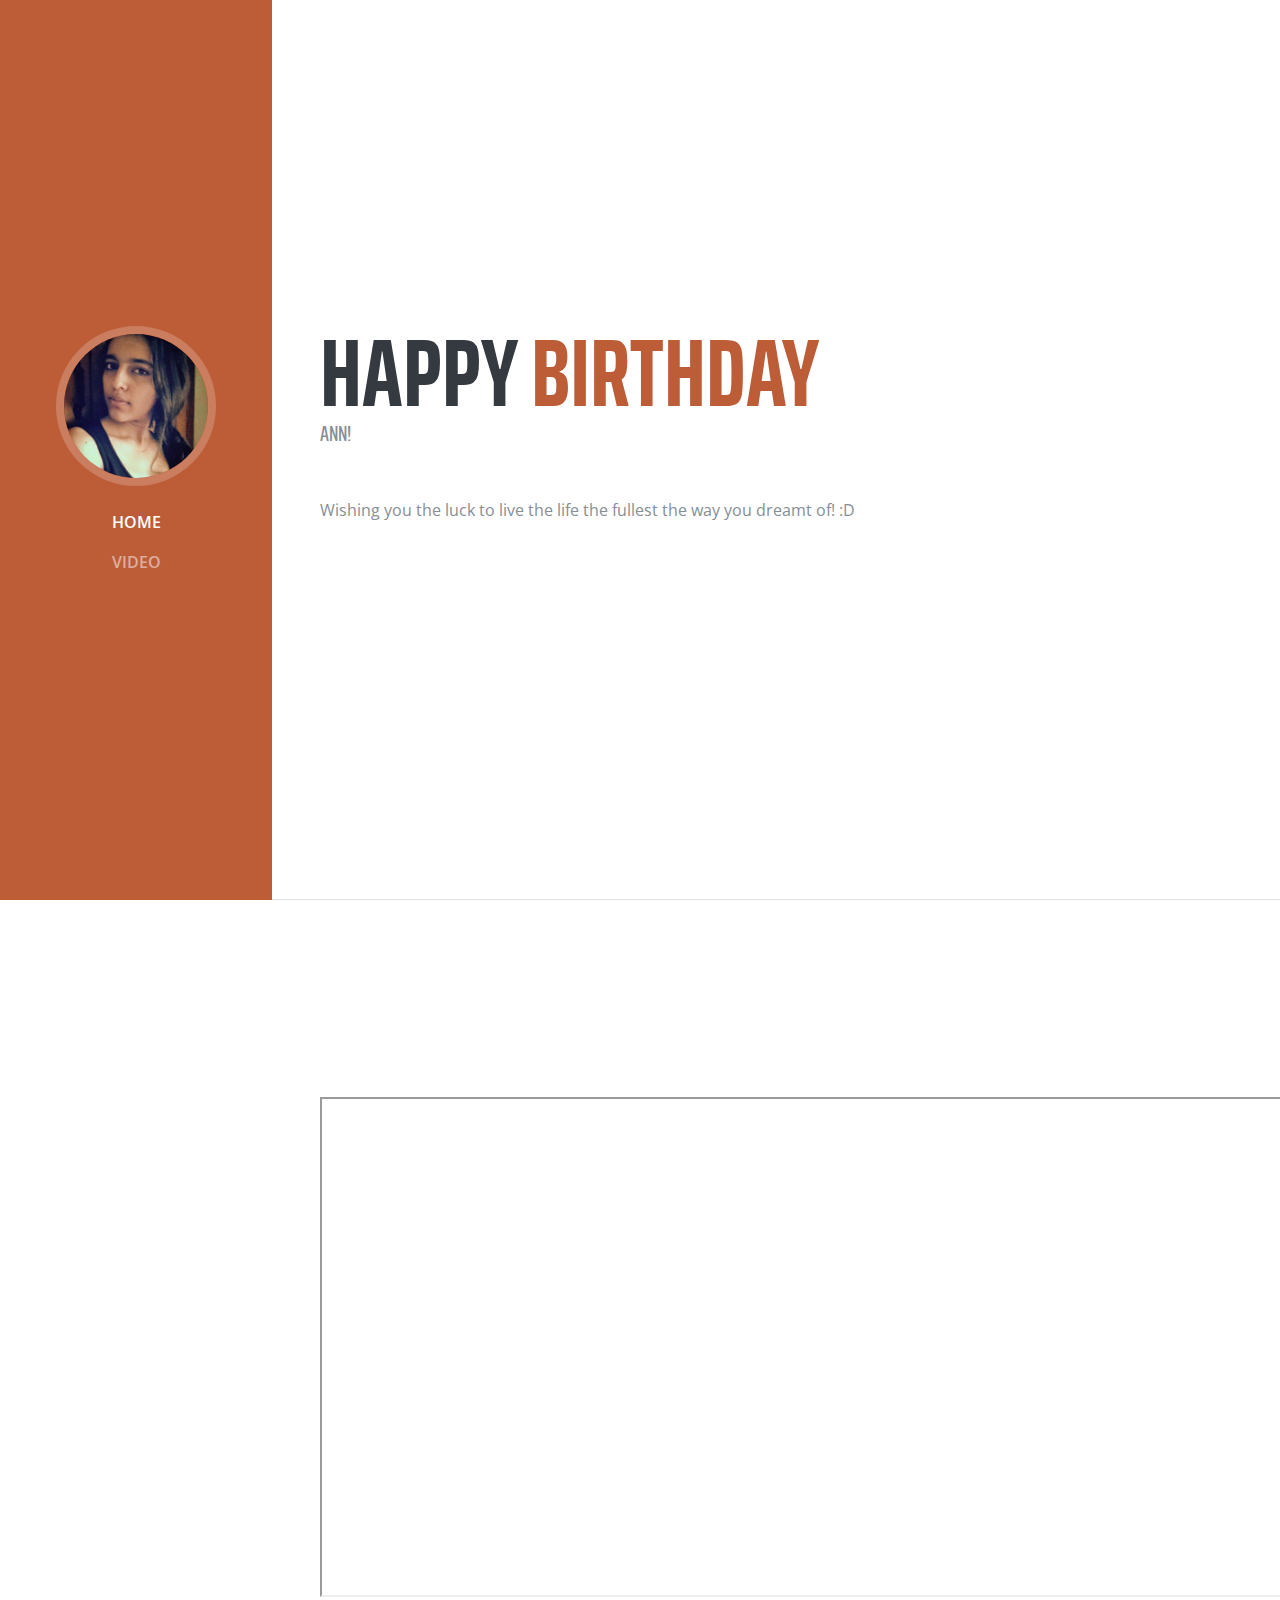
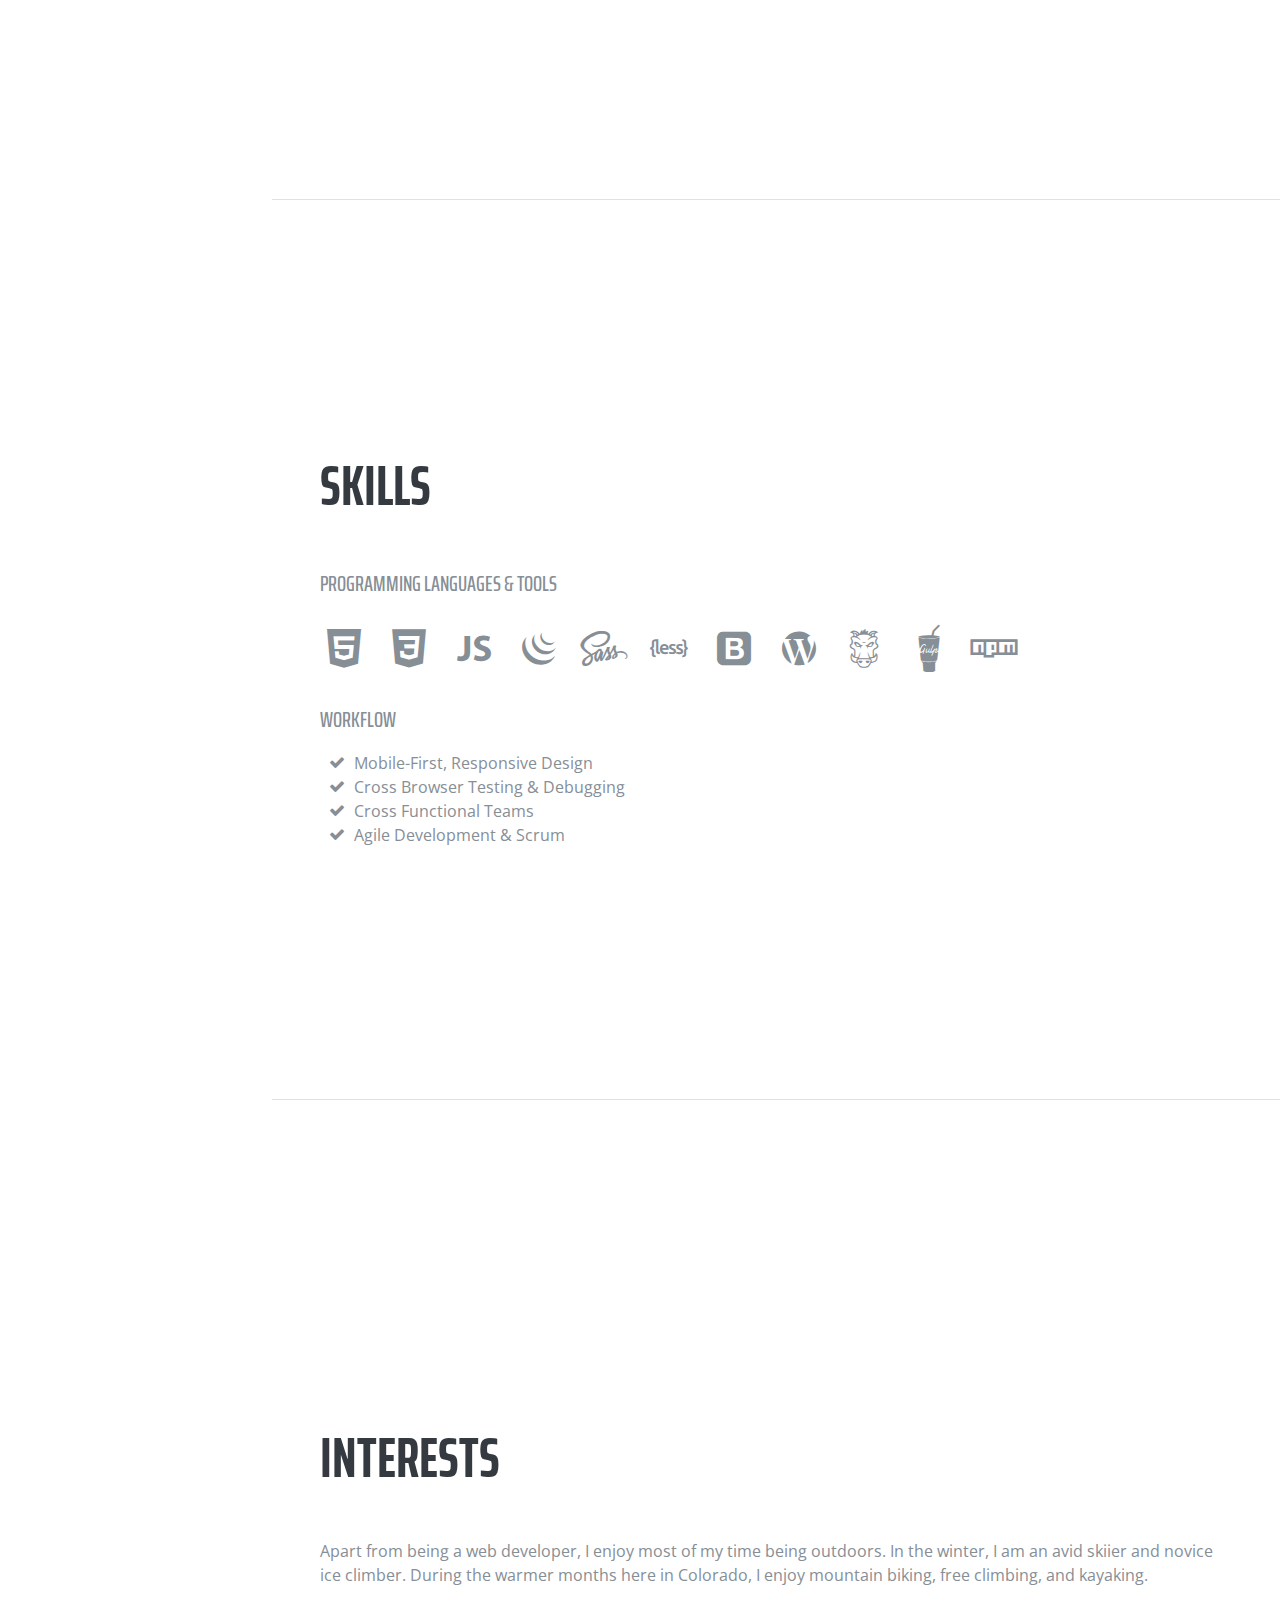
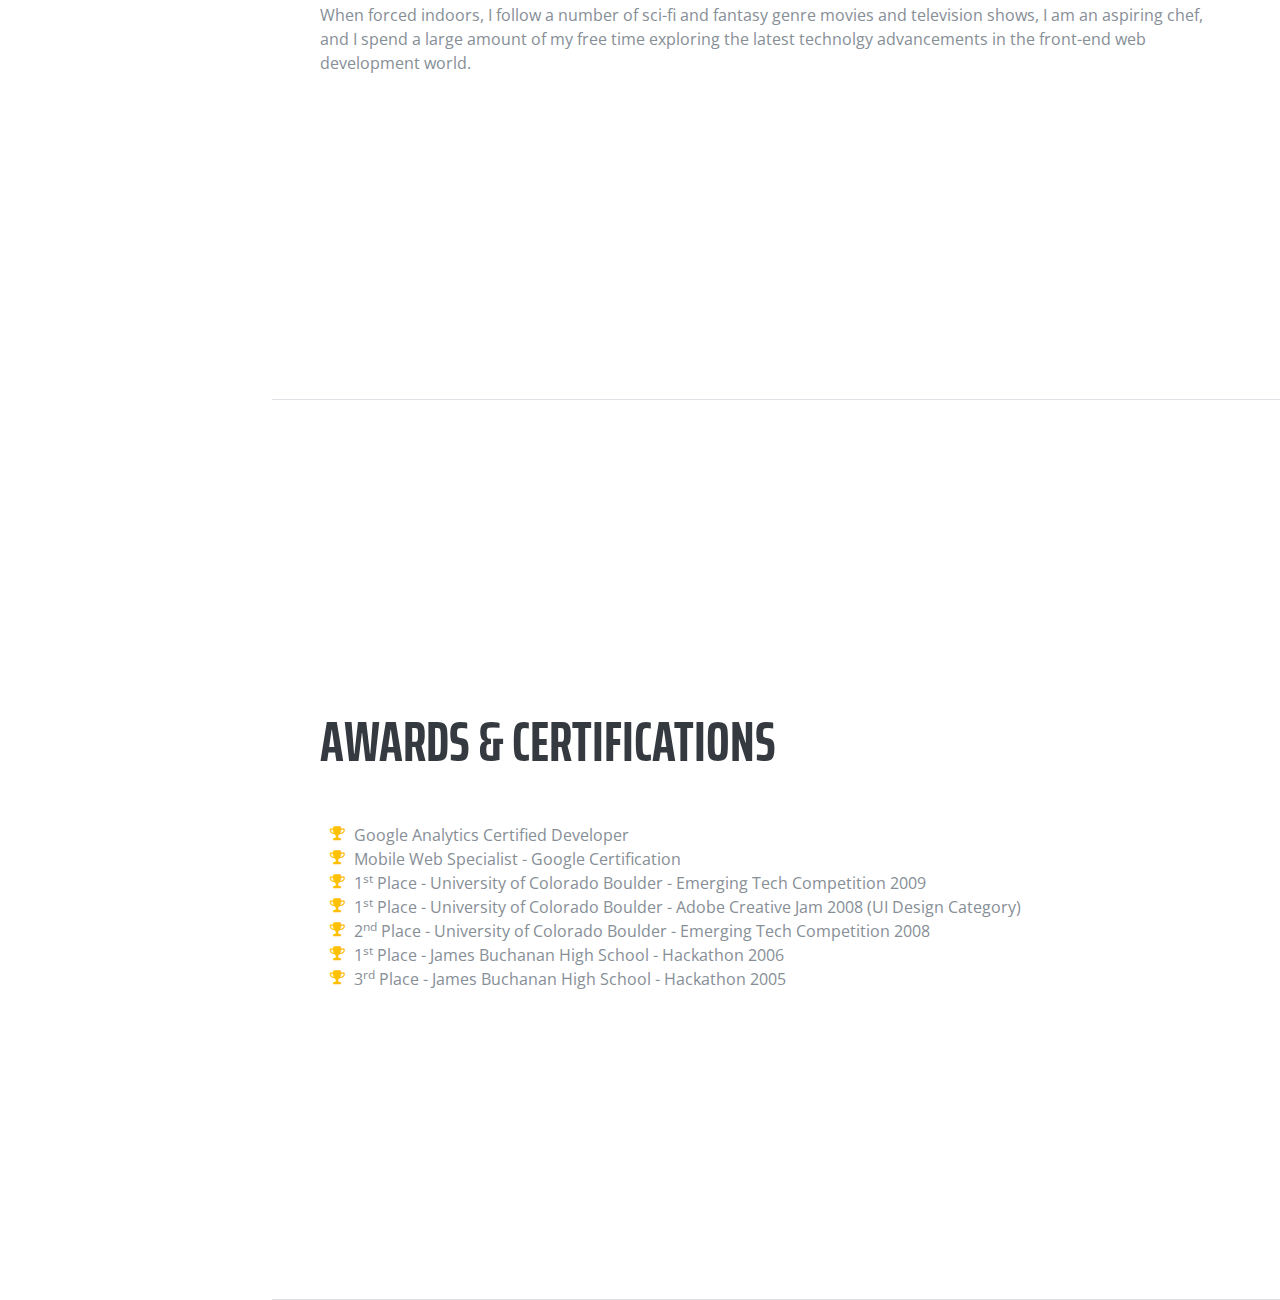
==== birthday/index.html @ e229613c "birthday" ====
<!DOCTYPE html>
<html lang="en">

  <head>

    <meta charset="utf-8">
    <meta name="viewport" content="width=device-width, initial-scale=1, shrink-to-fit=no">
    <meta name="description" content="">
    <meta name="author" content="">

    <title>Resume - Start Bootstrap Theme</title>

    <!-- Bootstrap core CSS -->
    <link href="vendor/bootstrap/css/bootstrap.min.css" rel="stylesheet">

    <!-- Custom fonts for this template -->
    <link href="https://fonts.googleapis.com/css?family=Saira+Extra+Condensed:100,200,300,400,500,600,700,800,900" rel="stylesheet">
    <link href="https://fonts.googleapis.com/css?family=Open+Sans:300,300i,400,400i,600,600i,700,700i,800,800i" rel="stylesheet">
    <link href="vendor/font-awesome/css/font-awesome.min.css" rel="stylesheet">
    <link href="vendor/devicons/css/devicons.min.css" rel="stylesheet">
    <link href="vendor/simple-line-icons/css/simple-line-icons.css" rel="stylesheet">

    <!-- Custom styles for this template -->
    <link href="css/resume.min.css" rel="stylesheet">

  </head>

  <body id="page-top">

    <nav class="navbar navbar-expand-lg navbar-dark bg-primary fixed-top" id="sideNav">
      <a class="navbar-brand js-scroll-trigger" href="#page-top">
        <span class="d-block d-lg-none">Start Bootstrap</span>
        <span class="d-none d-lg-block">
          <img class="img-fluid img-profile rounded-circle mx-auto mb-2" src="img/profile.jpg" alt="">
        </span>
      </a>
      <button class="navbar-toggler" type="button" data-toggle="collapse" data-target="#navbarSupportedContent" aria-controls="navbarSupportedContent" aria-expanded="false" aria-label="Toggle navigation">
        <span class="navbar-toggler-icon"></span>
      </button>
      <div class="collapse navbar-collapse" id="navbarSupportedContent">
        <ul class="navbar-nav">
          <li class="nav-item">
            <a class="nav-link js-scroll-trigger" href="#about">Home</a>
          </li>
          <li class="nav-item">
            <a class="nav-link js-scroll-trigger" href="#experience">Video</a>
          </li>
        </ul>
      </div>
    </nav>

    <div class="container-fluid p-0">

      <section class="resume-section p-3 p-lg-5 d-flex d-column" id="about">
        <div class="my-auto">
          <h1 class="mb-0">Happy
            <span class="text-primary">Birthday</span>
          </h1>
          <div class="subheading mb-5">ANN!
            
          </div>
          <p class="mb-5">Wishing you the luck to live the life the fullest the way you dreamt of! :D</p>
          <ul class="list-inline list-social-icons mb-0">
          </ul>
        </div>
      </section>

      <section class="resume-section p-3 p-lg-5 d-flex flex-column" id="experience">
        <div class="my-auto">
          <iframe width="1000px" height="500px" src="https://drive.google.com/file/d/1Mzs4tdqA9NeRk9cIIu2i28BJlt-XVOwv/preview"></iframe>

        </div>
      </section>

      <section class="resume-section p-3 p-lg-5 d-flex flex-column" id="skills">
        <div class="my-auto">
          <h2 class="mb-5">Skills</h2>

          <div class="subheading mb-3">Programming Languages &amp; Tools</div>
          <ul class="list-inline list-icons">
            <li class="list-inline-item">
              <i class="devicons devicons-html5"></i>
            </li>
            <li class="list-inline-item">
              <i class="devicons devicons-css3"></i>
            </li>
            <li class="list-inline-item">
              <i class="devicons devicons-javascript"></i>
            </li>
            <li class="list-inline-item">
              <i class="devicons devicons-jquery"></i>
            </li>
            <li class="list-inline-item">
              <i class="devicons devicons-sass"></i>
            </li>
            <li class="list-inline-item">
              <i class="devicons devicons-less"></i>
            </li>
            <li class="list-inline-item">
              <i class="devicons devicons-bootstrap"></i>
            </li>
            <li class="list-inline-item">
              <i class="devicons devicons-wordpress"></i>
            </li>
            <li class="list-inline-item">
              <i class="devicons devicons-grunt"></i>
            </li>
            <li class="list-inline-item">
              <i class="devicons devicons-gulp"></i>
            </li>
            <li class="list-inline-item">
              <i class="devicons devicons-npm"></i>
            </li>
          </ul>

          <div class="subheading mb-3">Workflow</div>
          <ul class="fa-ul mb-0">
            <li>
              <i class="fa-li fa fa-check"></i>
              Mobile-First, Responsive Design</li>
            <li>
              <i class="fa-li fa fa-check"></i>
              Cross Browser Testing &amp; Debugging</li>
            <li>
              <i class="fa-li fa fa-check"></i>
              Cross Functional Teams</li>
            <li>
              <i class="fa-li fa fa-check"></i>
              Agile Development &amp; Scrum</li>
          </ul>
        </div>
      </section>

      <section class="resume-section p-3 p-lg-5 d-flex flex-column" id="interests">
        <div class="my-auto">
          <h2 class="mb-5">Interests</h2>
          <p>Apart from being a web developer, I enjoy most of my time being outdoors. In the winter, I am an avid skiier and novice ice climber. During the warmer months here in Colorado, I enjoy mountain biking, free climbing, and kayaking.</p>
          <p class="mb-0">When forced indoors, I follow a number of sci-fi and fantasy genre movies and television shows, I am an aspiring chef, and I spend a large amount of my free time exploring the latest technolgy advancements in the front-end web development world.</p>
        </div>
      </section>

      <section class="resume-section p-3 p-lg-5 d-flex flex-column" id="awards">
        <div class="my-auto">
          <h2 class="mb-5">Awards &amp; Certifications</h2>
          <ul class="fa-ul mb-0">
            <li>
              <i class="fa-li fa fa-trophy text-warning"></i>
              Google Analytics Certified Developer</li>
            <li>
              <i class="fa-li fa fa-trophy text-warning"></i>
              Mobile Web Specialist - Google Certification</li>
            <li>
              <i class="fa-li fa fa-trophy text-warning"></i>
              1<sup>st</sup>
              Place - University of Colorado Boulder - Emerging Tech Competition 2009</li>
            <li>
              <i class="fa-li fa fa-trophy text-warning"></i>
              1<sup>st</sup>
              Place - University of Colorado Boulder - Adobe Creative Jam 2008 (UI Design Category)</li>
            <li>
              <i class="fa-li fa fa-trophy text-warning"></i>
              2<sup>nd</sup>
              Place - University of Colorado Boulder - Emerging Tech Competition 2008</li>
            <li>
            <li>
              <i class="fa-li fa fa-trophy text-warning"></i>
              1<sup>st</sup>
              Place - James Buchanan High School - Hackathon 2006</li>
            <li>
              <i class="fa-li fa fa-trophy text-warning"></i>
              3<sup>rd</sup>
              Place - James Buchanan High School - Hackathon 2005</li>
          </ul>
        </div>
      </section>

    </div>

    <!-- Bootstrap core JavaScript -->
    <script src="vendor/jquery/jquery.min.js"></script>
    <script src="vendor/bootstrap/js/bootstrap.bundle.min.js"></script>

    <!-- Plugin JavaScript -->
    <script src="vendor/jquery-easing/jquery.easing.min.js"></script>

    <!-- Custom scripts for this template -->
    <script src="js/resume.min.js"></script>

  </body>

</html>
---- birthday/vendor/devicons/css/devicons.min.css ----
/*!
 *  Devicons 1.8.0 made by Theodore Vorillas / http://vorillaz.com 
 */
@font-face{font-family:devicons;src:url(../fonts/devicons.eot?xqxft6);src:url(../fonts/devicons.eot?#iefixxqxft6) format("embedded-opentype"),url(../fonts/devicons.woff?xqxft6) format("woff"),url(../fonts/devicons.ttf?xqxft6) format("truetype"),url(../fonts/devicons.svg?xqxft6#devicons) format("svg");font-weight:400;font-style:normal}.devicons{font-family:devicons;speak:none;font-style:normal;font-weight:400;font-variant:normal;text-transform:none;line-height:1;-webkit-font-smoothing:antialiased;-moz-osx-font-smoothing:grayscale}.devicons-git:before{content:"\e602"}.devicons-git_compare:before{content:"\e628"}.devicons-git_branch:before{content:"\e625"}.devicons-git_commit:before{content:"\e629"}.devicons-git_pull_request:before{content:"\e626"}.devicons-git_merge:before{content:"\e627"}.devicons-bitbucket:before{content:"\e603"}.devicons-github_alt:before{content:"\e608"}.devicons-github_badge:before{content:"\e609"}.devicons-github:before{content:"\e60a"}.devicons-github_full:before{content:"\e617"}.devicons-java:before{content:"\e638"}.devicons-ruby:before{content:"\e639"}.devicons-scala:before{content:"\e637"}.devicons-python:before{content:"\e63c"}.devicons-go:before{content:"\e624"}.devicons-ruby_on_rails:before{content:"\e63b"}.devicons-django:before{content:"\e61d"}.devicons-markdown:before{content:"\e63e"}.devicons-php:before{content:"\e63d"}.devicons-mysql:before{content:"\e604"}.devicons-streamline:before{content:"\e605"}.devicons-database:before{content:"\e606"}.devicons-laravel:before{content:"\e63f"}.devicons-javascript:before{content:"\e64e"}.devicons-angular:before{content:"\e653"}.devicons-backbone:before{content:"\e652"}.devicons-coffeescript:before{content:"\e651"}.devicons-jquery:before{content:"\e650"}.devicons-modernizr:before{content:"\e620"}.devicons-jquery_ui:before{content:"\e654"}.devicons-ember:before{content:"\e61b"}.devicons-dojo:before{content:"\e61c"}.devicons-nodejs:before{content:"\e619"}.devicons-nodejs_small:before{content:"\e618"}.devicons-javascript_shield:before{content:"\e64f"}.devicons-bootstrap:before{content:"\e647"}.devicons-sass:before{content:"\e64b"}.devicons-css3_full:before{content:"\e64a"}.devicons-css3:before{content:"\e649"}.devicons-html5:before{content:"\e636"}.devicons-html5_multimedia:before{content:"\e632"}.devicons-html5_device_access:before{content:"\e633"}.devicons-html5_3d_effects:before{content:"\e635"}.devicons-html5_connectivity:before{content:"\e634"}.devicons-ghost_small:before{content:"\e614"}.devicons-ghost:before{content:"\e61f"}.devicons-magento:before{content:"\e640"}.devicons-joomla:before{content:"\e641"}.devicons-jekyll_small:before{content:"\e60d"}.devicons-drupal:before{content:"\e642"}.devicons-wordpress:before{content:"\e60b"}.devicons-grunt:before{content:"\e64c"}.devicons-bower:before{content:"\e64d"}.devicons-npm:before{content:"\e61e"}.devicons-yahoo_small:before{content:"\e62b"}.devicons-yahoo:before{content:"\e615"}.devicons-bing_small:before{content:"\e600"}.devicons-windows:before{content:"\e60f"}.devicons-linux:before{content:"\e612"}.devicons-ubuntu:before{content:"\e63a"}.devicons-android:before{content:"\e60e"}.devicons-apple:before{content:"\e611"}.devicons-appstore:before{content:"\e613"}.devicons-phonegap:before{content:"\e630"}.devicons-blackberry:before{content:"\e623"}.devicons-stackoverflow:before{content:"\e610"}.devicons-techcrunch:before{content:"\e62c"}.devicons-codrops:before{content:"\e62f"}.devicons-css_tricks:before{content:"\e601"}.devicons-smashing_magazine:before{content:"\e62d"}.devicons-netmagazine:before{content:"\e62e"}.devicons-codepen:before{content:"\e616"}.devicons-cssdeck:before{content:"\e62a"}.devicons-hackernews:before{content:"\e61a"}.devicons-dropbox:before{content:"\e607"}.devicons-google_drive:before{content:"\e631"}.devicons-visualstudio:before{content:"\e60c"}.devicons-unity_small:before{content:"\e621"}.devicons-raspberry_pi:before{content:"\e622"}.devicons-chrome:before{content:"\e643"}.devicons-ie:before{content:"\e644"}.devicons-firefox:before{content:"\e645"}.devicons-opera:before{content:"\e646"}.devicons-safari:before{content:"\e648"}.devicons-swift:before{content:"\e655"}.devicons-symfony:before{content:"\e656"}.devicons-symfony_badge:before{content:"\e657"}.devicons-less:before{content:"\e658"}.devicons-stylus:before{content:"\e659"}.devicons-trello:before{content:"\e65a"}.devicons-atlassian:before{content:"\e65b"}.devicons-jira:before{content:"\e65c"}.devicons-envato:before{content:"\e65d"}.devicons-snap_svg:before{content:"\e65e"}.devicons-raphael:before{content:"\e65f"}.devicons-google_analytics:before{content:"\e660"}.devicons-compass:before{content:"\e661"}.devicons-onedrive:before{content:"\e662"}.devicons-gulp:before{content:"\e663"}.devicons-atom:before{content:"\e664"}.devicons-cisco:before{content:"\e665"}.devicons-nancy:before{content:"\e666"}.devicons-clojure:before{content:"\e668"}.devicons-clojure_alt:before{content:"\e66a"}.devicons-perl:before{content:"\e669"}.devicons-celluloid:before{content:"\e66b"}.devicons-w3c:before{content:"\e66c"}.devicons-redis:before{content:"\e66d"}.devicons-postgresql:before{content:"\e66e"}.devicons-webplatform:before{content:"\e66f"}.devicons-jenkins:before{content:"\e667"}.devicons-requirejs:before{content:"\e670"}.devicons-opensource:before{content:"\e671"}.devicons-typo3:before{content:"\e672"}.devicons-uikit:before{content:"\e673"}.devicons-doctrine:before{content:"\e674"}.devicons-groovy:before{content:"\e675"}.devicons-nginx:before{content:"\e676"}.devicons-haskell:before{content:"\e677"}.devicons-zend:before{content:"\e678"}.devicons-gnu:before{content:"\e679"}.devicons-yeoman:before{content:"\e67a"}.devicons-heroku:before{content:"\e67b"}.devicons-debian:before{content:"\e67d"}.devicons-travis:before{content:"\e67e"}.devicons-dotnet:before{content:"\e67f"}.devicons-codeigniter:before{content:"\e680"}.devicons-javascript_badge:before{content:"\e681"}.devicons-yii:before{content:"\e682"}.devicons-msql_server:before{content:"\e67c"}.devicons-composer:before{content:"\e683"}.devicons-krakenjs_badge:before{content:"\e684"}.devicons-krakenjs:before{content:"\e685"}.devicons-mozilla:before{content:"\e686"}.devicons-firebase:before{content:"\e687"}.devicons-sizzlejs:before{content:"\e688"}.devicons-creativecommons:before{content:"\e689"}.devicons-creativecommons_badge:before{content:"\e68a"}.devicons-mitlicence:before{content:"\e68b"}.devicons-senchatouch:before{content:"\e68c"}.devicons-bugsense:before{content:"\e68d"}.devicons-extjs:before{content:"\e68e"}.devicons-mootools_badge:before{content:"\e68f"}.devicons-mootools:before{content:"\e690"}.devicons-ruby_rough:before{content:"\e691"}.devicons-komodo:before{content:"\e692"}.devicons-coda:before{content:"\e693"}.devicons-bintray:before{content:"\e694"}.devicons-terminal:before{content:"\e695"}.devicons-code:before{content:"\e696"}.devicons-responsive:before{content:"\e697"}.devicons-dart:before{content:"\e698"}.devicons-aptana:before{content:"\e699"}.devicons-mailchimp:before{content:"\e69a"}.devicons-netbeans:before{content:"\e69b"}.devicons-dreamweaver:before{content:"\e69c"}.devicons-brackets:before{content:"\e69d"}.devicons-eclipse:before{content:"\e69e"}.devicons-cloud9:before{content:"\e69f"}.devicons-scrum:before{content:"\e6a0"}.devicons-prolog:before{content:"\e6a1"}.devicons-terminal_badge:before{content:"\e6a2"}.devicons-code_badge:before{content:"\e6a3"}.devicons-mongodb:before{content:"\e6a4"}.devicons-meteor:before{content:"\e6a5"}.devicons-meteorfull:before{content:"\e6a6"}.devicons-fsharp:before{content:"\e6a7"}.devicons-rust:before{content:"\e6a8"}.devicons-ionic:before{content:"\e6a9"}.devicons-sublime:before{content:"\e6aa"}.devicons-appcelerator:before{content:"\e6ab"}.devicons-asterisk:before{content:"\e6ac"}.devicons-aws:before{content:"\e6ad"}.devicons-digital-ocean:before{content:"\e6ae"}.devicons-dlang:before{content:"\e6af"}.devicons-docker:before{content:"\e6b0"}.devicons-erlang:before{content:"\e6b1"}.devicons-google-cloud-platform:before{content:"\e6b2"}.devicons-grails:before{content:"\e6b3"}.devicons-illustrator:before{content:"\e6b4"}.devicons-intellij:before{content:"\e6b5"}.devicons-materializecss:before{content:"\e6b6"}.devicons-openshift:before{content:"\e6b7"}.devicons-photoshop:before{content:"\e6b8"}.devicons-rackspace:before{content:"\e6b9"}.devicons-react:before{content:"\e6ba"}.devicons-redhat:before{content:"\e6bb"}.devicons-scriptcs:before{content:"\e6bc"}.devicons-sqllite:before{content:"\e6c4"}.devicons-vim:before{content:"\e6c5"}
---- birthday/vendor/simple-line-icons/css/simple-line-icons.css ----
@font-face {
  font-family: 'simple-line-icons';
  src: url('../fonts/Simple-Line-Icons.eot?v=2.4.0');
  src: url('../fonts/Simple-Line-Icons.eot?v=2.4.0#iefix') format('embedded-opentype'), url('../fonts/Simple-Line-Icons.woff2?v=2.4.0') format('woff2'), url('../fonts/Simple-Line-Icons.ttf?v=2.4.0') format('truetype'), url('../fonts/Simple-Line-Icons.woff?v=2.4.0') format('woff'), url('../fonts/Simple-Line-Icons.svg?v=2.4.0#simple-line-icons') format('svg');
  font-weight: normal;
  font-style: normal;
}
/*
 Use the following CSS code if you want to have a class per icon.
 Instead of a list of all class selectors, you can use the generic [class*="icon-"] selector, but it's slower:
*/
.icon-user,
.icon-people,
.icon-user-female,
.icon-user-follow,
.icon-user-following,
.icon-user-unfollow,
.icon-login,
.icon-logout,
.icon-emotsmile,
.icon-phone,
.icon-call-end,
.icon-call-in,
.icon-call-out,
.icon-map,
.icon-location-pin,
.icon-direction,
.icon-directions,
.icon-compass,
.icon-layers,
.icon-menu,
.icon-list,
.icon-options-vertical,
.icon-options,
.icon-arrow-down,
.icon-arrow-left,
.icon-arrow-right,
.icon-arrow-up,
.icon-arrow-up-circle,
.icon-arrow-left-circle,
.icon-arrow-right-circle,
.icon-arrow-down-circle,
.icon-check,
.icon-clock,
.icon-plus,
.icon-minus,
.icon-close,
.icon-event,
.icon-exclamation,
.icon-organization,
.icon-trophy,
.icon-screen-smartphone,
.icon-screen-desktop,
.icon-plane,
.icon-notebook,
.icon-mustache,
.icon-mouse,
.icon-magnet,
.icon-energy,
.icon-disc,
.icon-cursor,
.icon-cursor-move,
.icon-crop,
.icon-chemistry,
.icon-speedometer,
.icon-shield,
.icon-screen-tablet,
.icon-magic-wand,
.icon-hourglass,
.icon-graduation,
.icon-ghost,
.icon-game-controller,
.icon-fire,
.icon-eyeglass,
.icon-envelope-open,
.icon-envelope-letter,
.icon-bell,
.icon-badge,
.icon-anchor,
.icon-wallet,
.icon-vector,
.icon-speech,
.icon-puzzle,
.icon-printer,
.icon-present,
.icon-playlist,
.icon-pin,
.icon-picture,
.icon-handbag,
.icon-globe-alt,
.icon-globe,
.icon-folder-alt,
.icon-folder,
.icon-film,
.icon-feed,
.icon-drop,
.icon-drawer,
.icon-docs,
.icon-doc,
.icon-diamond,
.icon-cup,
.icon-calculator,
.icon-bubbles,
.icon-briefcase,
.icon-book-open,
.icon-basket-loaded,
.icon-basket,
.icon-bag,
.icon-action-undo,
.icon-action-redo,
.icon-wrench,
.icon-umbrella,
.icon-trash,
.icon-tag,
.icon-support,
.icon-frame,
.icon-size-fullscreen,
.icon-size-actual,
.icon-shuffle,
.icon-share-alt,
.icon-share,
.icon-rocket,
.icon-question,
.icon-pie-chart,
.icon-pencil,
.icon-note,
.icon-loop,
.icon-home,
.icon-grid,
.icon-graph,
.icon-microphone,
.icon-music-tone-alt,
.icon-music-tone,
.icon-earphones-alt,
.icon-earphones,
.icon-equalizer,
.icon-like,
.icon-dislike,
.icon-control-start,
.icon-control-rewind,
.icon-control-play,
.icon-control-pause,
.icon-control-forward,
.icon-control-end,
.icon-volume-1,
.icon-volume-2,
.icon-volume-off,
.icon-calendar,
.icon-bulb,
.icon-chart,
.icon-ban,
.icon-bubble,
.icon-camrecorder,
.icon-camera,
.icon-cloud-download,
.icon-cloud-upload,
.icon-envelope,
.icon-eye,
.icon-flag,
.icon-heart,
.icon-info,
.icon-key,
.icon-link,
.icon-lock,
.icon-lock-open,
.icon-magnifier,
.icon-magnifier-add,
.icon-magnifier-remove,
.icon-paper-clip,
.icon-paper-plane,
.icon-power,
.icon-refresh,
.icon-reload,
.icon-settings,
.icon-star,
.icon-symbol-female,
.icon-symbol-male,
.icon-target,
.icon-credit-card,
.icon-paypal,
.icon-social-tumblr,
.icon-social-twitter,
.icon-social-facebook,
.icon-social-instagram,
.icon-social-linkedin,
.icon-social-pinterest,
.icon-social-github,
.icon-social-google,
.icon-social-reddit,
.icon-social-skype,
.icon-social-dribbble,
.icon-social-behance,
.icon-social-foursqare,
.icon-social-soundcloud,
.icon-social-spotify,
.icon-social-stumbleupon,
.icon-social-youtube,
.icon-social-dropbox,
.icon-social-vkontakte,
.icon-social-steam {
  font-family: 'simple-line-icons';
  speak: none;
  font-style: normal;
  font-weight: normal;
  font-variant: normal;
  text-transform: none;
  line-height: 1;
  /* Better Font Rendering =========== */
  -webkit-font-smoothing: antialiased;
  -moz-osx-font-smoothing: grayscale;
}
.icon-user:before {
  content: "\e005";
}
.icon-people:before {
  content: "\e001";
}
.icon-user-female:before {
  content: "\e000";
}
.icon-user-follow:before {
  content: "\e002";
}
.icon-user-following:before {
  content: "\e003";
}
.icon-user-unfollow:before {
  content: "\e004";
}
.icon-login:before {
  content: "\e066";
}
.icon-logout:before {
  content: "\e065";
}
.icon-emotsmile:before {
  content: "\e021";
}
.icon-phone:before {
  content: "\e600";
}
.icon-call-end:before {
  content: "\e048";
}
.icon-call-in:before {
  content: "\e047";
}
.icon-call-out:before {
  content: "\e046";
}
.icon-map:before {
  content: "\e033";
}
.icon-location-pin:before {
  content: "\e096";
}
.icon-direction:before {
  content: "\e042";
}
.icon-directions:before {
  content: "\e041";
}
.icon-compass:before {
  content: "\e045";
}
.icon-layers:before {
  content: "\e034";
}
.icon-menu:before {
  content: "\e601";
}
.icon-list:before {
  content: "\e067";
}
.icon-options-vertical:before {
  content: "\e602";
}
.icon-options:before {
  content: "\e603";
}
.icon-arrow-down:before {
  content: "\e604";
}
.icon-arrow-left:before {
  content: "\e605";
}
.icon-arrow-right:before {
  content: "\e606";
}
.icon-arrow-up:before {
  content: "\e607";
}
.icon-arrow-up-circle:before {
  content: "\e078";
}
.icon-arrow-left-circle:before {
  content: "\e07a";
}
.icon-arrow-right-circle:before {
  content: "\e079";
}
.icon-arrow-down-circle:before {
  content: "\e07b";
}
.icon-check:before {
  content: "\e080";
}
.icon-clock:before {
  content: "\e081";
}
.icon-plus:before {
  content: "\e095";
}
.icon-minus:before {
  content: "\e615";
}
.icon-close:before {
  content: "\e082";
}
.icon-event:before {
  content: "\e619";
}
.icon-exclamation:before {
  content: "\e617";
}
.icon-organization:before {
  content: "\e616";
}
.icon-trophy:before {
  content: "\e006";
}
.icon-screen-smartphone:before {
  content: "\e010";
}
.icon-screen-desktop:before {
  content: "\e011";
}
.icon-plane:before {
  content: "\e012";
}
.icon-notebook:before {
  content: "\e013";
}
.icon-mustache:before {
  content: "\e014";
}
.icon-mouse:before {
  content: "\e015";
}
.icon-magnet:before {
  content: "\e016";
}
.icon-energy:before {
  content: "\e020";
}
.icon-disc:before {
  content: "\e022";
}
.icon-cursor:before {
  content: "\e06e";
}
.icon-cursor-move:before {
  content: "\e023";
}
.icon-crop:before {
  content: "\e024";
}
.icon-chemistry:before {
  content: "\e026";
}
.icon-speedometer:before {
  content: "\e007";
}
.icon-shield:before {
  content: "\e00e";
}
.icon-screen-tablet:before {
  content: "\e00f";
}
.icon-magic-wand:before {
  content: "\e017";
}
.icon-hourglass:before {
  content: "\e018";
}
.icon-graduation:before {
  content: "\e019";
}
.icon-ghost:before {
  content: "\e01a";
}
.icon-game-controller:before {
  content: "\e01b";
}
.icon-fire:before {
  content: "\e01c";
}
.icon-eyeglass:before {
  content: "\e01d";
}
.icon-envelope-open:before {
  content: "\e01e";
}
.icon-envelope-letter:before {
  content: "\e01f";
}
.icon-bell:before {
  content: "\e027";
}
.icon-badge:before {
  content: "\e028";
}
.icon-anchor:before {
  content: "\e029";
}
.icon-wallet:before {
  content: "\e02a";
}
.icon-vector:before {
  content: "\e02b";
}
.icon-speech:before {
  content: "\e02c";
}
.icon-puzzle:before {
  content: "\e02d";
}
.icon-printer:before {
  content: "\e02e";
}
.icon-present:before {
  content: "\e02f";
}
.icon-playlist:before {
  content: "\e030";
}
.icon-pin:before {
  content: "\e031";
}
.icon-picture:before {
  content: "\e032";
}
.icon-handbag:before {
  content: "\e035";
}
.icon-globe-alt:before {
  content: "\e036";
}
.icon-globe:before {
  content: "\e037";
}
.icon-folder-alt:before {
  content: "\e039";
}
.icon-folder:before {
  content: "\e089";
}
.icon-film:before {
  content: "\e03a";
}
.icon-feed:before {
  content: "\e03b";
}
.icon-drop:before {
  content: "\e03e";
}
.icon-drawer:before {
  content: "\e03f";
}
.icon-docs:before {
  content: "\e040";
}
.icon-doc:before {
  content: "\e085";
}
.icon-diamond:before {
  content: "\e043";
}
.icon-cup:before {
  content: "\e044";
}
.icon-calculator:before {
  content: "\e049";
}
.icon-bubbles:before {
  content: "\e04a";
}
.icon-briefcase:before {
  content: "\e04b";
}
.icon-book-open:before {
  content: "\e04c";
}
.icon-basket-loaded:before {
  content: "\e04d";
}
.icon-basket:before {
  content: "\e04e";
}
.icon-bag:before {
  content: "\e04f";
}
.icon-action-undo:before {
  content: "\e050";
}
.icon-action-redo:before {
  content: "\e051";
}
.icon-wrench:before {
  content: "\e052";
}
.icon-umbrella:before {
  content: "\e053";
}
.icon-trash:before {
  content: "\e054";
}
.icon-tag:before {
  content: "\e055";
}
.icon-support:before {
  content: "\e056";
}
.icon-frame:before {
  content: "\e038";
}
.icon-size-fullscreen:before {
  content: "\e057";
}
.icon-size-actual:before {
  content: "\e058";
}
.icon-shuffle:before {
  content: "\e059";
}
.icon-share-alt:before {
  content: "\e05a";
}
.icon-share:before {
  content: "\e05b";
}
.icon-rocket:before {
  content: "\e05c";
}
.icon-question:before {
  content: "\e05d";
}
.icon-pie-chart:before {
  content: "\e05e";
}
.icon-pencil:before {
  content: "\e05f";
}
.icon-note:before {
  content: "\e060";
}
.icon-loop:before {
  content: "\e064";
}
.icon-home:before {
  content: "\e069";
}
.icon-grid:before {
  content: "\e06a";
}
.icon-graph:before {
  content: "\e06b";
}
.icon-microphone:before {
  content: "\e063";
}
.icon-music-tone-alt:before {
  content: "\e061";
}
.icon-music-tone:before {
  content: "\e062";
}
.icon-earphones-alt:before {
  content: "\e03c";
}
.icon-earphones:before {
  content: "\e03d";
}
.icon-equalizer:before {
  content: "\e06c";
}
.icon-like:before {
  content: "\e068";
}
.icon-dislike:before {
  content: "\e06d";
}
.icon-control-start:before {
  content: "\e06f";
}
.icon-control-rewind:before {
  content: "\e070";
}
.icon-control-play:before {
  content: "\e071";
}
.icon-control-pause:before {
  content: "\e072";
}
.icon-control-forward:before {
  content: "\e073";
}
.icon-control-end:before {
  content: "\e074";
}
.icon-volume-1:before {
  content: "\e09f";
}
.icon-volume-2:before {
  content: "\e0a0";
}
.icon-volume-off:before {
  content: "\e0a1";
}
.icon-calendar:before {
  content: "\e075";
}
.icon-bulb:before {
  content: "\e076";
}
.icon-chart:before {
  content: "\e077";
}
.icon-ban:before {
  content: "\e07c";
}
.icon-bubble:before {
  content: "\e07d";
}
.icon-camrecorder:before {
  content: "\e07e";
}
.icon-camera:before {
  content: "\e07f";
}
.icon-cloud-download:before {
  content: "\e083";
}
.icon-cloud-upload:before {
  content: "\e084";
}
.icon-envelope:before {
  content: "\e086";
}
.icon-eye:before {
  content: "\e087";
}
.icon-flag:before {
  content: "\e088";
}
.icon-heart:before {
  content: "\e08a";
}
.icon-info:before {
  content: "\e08b";
}
.icon-key:before {
  content: "\e08c";
}
.icon-link:before {
  content: "\e08d";
}
.icon-lock:before {
  content: "\e08e";
}
.icon-lock-open:before {
  content: "\e08f";
}
.icon-magnifier:before {
  content: "\e090";
}
.icon-magnifier-add:before {
  content: "\e091";
}
.icon-magnifier-remove:before {
  content: "\e092";
}
.icon-paper-clip:before {
  content: "\e093";
}
.icon-paper-plane:before {
  content: "\e094";
}
.icon-power:before {
  content: "\e097";
}
.icon-refresh:before {
  content: "\e098";
}
.icon-reload:before {
  content: "\e099";
}
.icon-settings:before {
  content: "\e09a";
}
.icon-star:before {
  content: "\e09b";
}
.icon-symbol-female:before {
  content: "\e09c";
}
.icon-symbol-male:before {
  content: "\e09d";
}
.icon-target:before {
  content: "\e09e";
}
.icon-credit-card:before {
  content: "\e025";
}
.icon-paypal:before {
  content: "\e608";
}
.icon-social-tumblr:before {
  content: "\e00a";
}
.icon-social-twitter:before {
  content: "\e009";
}
.icon-social-facebook:before {
  content: "\e00b";
}
.icon-social-instagram:before {
  content: "\e609";
}
.icon-social-linkedin:before {
  content: "\e60a";
}
.icon-social-pinterest:before {
  content: "\e60b";
}
.icon-social-github:before {
  content: "\e60c";
}
.icon-social-google:before {
  content: "\e60d";
}
.icon-social-reddit:before {
  content: "\e60e";
}
.icon-social-skype:before {
  content: "\e60f";
}
.icon-social-dribbble:before {
  content: "\e00d";
}
.icon-social-behance:before {
  content: "\e610";
}
.icon-social-foursqare:before {
  content: "\e611";
}
.icon-social-soundcloud:before {
  content: "\e612";
}
.icon-social-spotify:before {
  content: "\e613";
}
.icon-social-stumbleupon:before {
  content: "\e614";
}
.icon-social-youtube:before {
  content: "\e008";
}
.icon-social-dropbox:before {
  content: "\e00c";
}
.icon-social-vkontakte:before {
  content: "\e618";
}
.icon-social-steam:before {
  content: "\e620";
}
---- birthday/css/resume.min.css ----
/*!
 * Start Bootstrap - Resume v4.0.0-beta.2 (https://startbootstrap.com/template-overviews/resume)
 * Copyright 2013-2017 Start Bootstrap
 * Licensed under MIT (https://github.com/BlackrockDigital/startbootstrap-resume/blob/master/LICENSE)
 */body{font-family:'Open Sans',serif;padding-top:54px;color:#868e96}@media (min-width:992px){body{padding-top:0;padding-left:17rem}}h1,h2,h3,h4,h5,h6{font-family:'Saira Extra Condensed',serif;font-weight:700;text-transform:uppercase;color:#343a40}h1{font-size:6rem;line-height:5.5rem}h2{font-size:3.5rem}.subheading{text-transform:uppercase;font-weight:500;font-family:'Saira Extra Condensed',serif;font-size:1.35rem}.list-social-icons a{color:#495057}.list-social-icons a:hover{color:#bd5d38}.list-social-icons a .fa-lg{font-size:1.75rem}.list-icons{font-size:3rem}.list-icons .list-inline-item i:hover{color:#bd5d38}#sideNav .navbar-nav .nav-item .nav-link{font-weight:600;text-transform:uppercase}@media (min-width:992px){#sideNav{text-align:center;position:fixed;top:0;left:0;display:flex;flex-direction:column;width:17rem;height:100vh}#sideNav .navbar-brand{display:flex;margin:auto auto 0;padding:.5rem}#sideNav .navbar-brand .img-profile{max-width:10rem;max-height:10rem;border:.5rem solid rgba(255,255,255,.2)}#sideNav .navbar-collapse{display:flex;align-items:flex-start;flex-grow:0;width:100%;margin-bottom:auto}#sideNav .navbar-collapse .navbar-nav{flex-direction:column;width:100%}#sideNav .navbar-collapse .navbar-nav .nav-item{display:block}#sideNav .navbar-collapse .navbar-nav .nav-item .nav-link{display:block}}section.resume-section{border-bottom:1px solid #dee2e6;padding-top:5rem!important;padding-bottom:5rem!important}section.resume-section .resume-item .resume-date{min-width:none}@media (min-width:768px){section.resume-section{min-height:100vh}section.resume-section .resume-item .resume-date{min-width:18rem}}@media (min-width:992px){section.resume-section{padding-top:3rem!important;padding-bottom:3rem!important}}.bg-primary{background-color:#bd5d38!important}.text-primary{color:#bd5d38!important}a{color:#bd5d38}a:active,a:focus,a:hover{color:#824027}
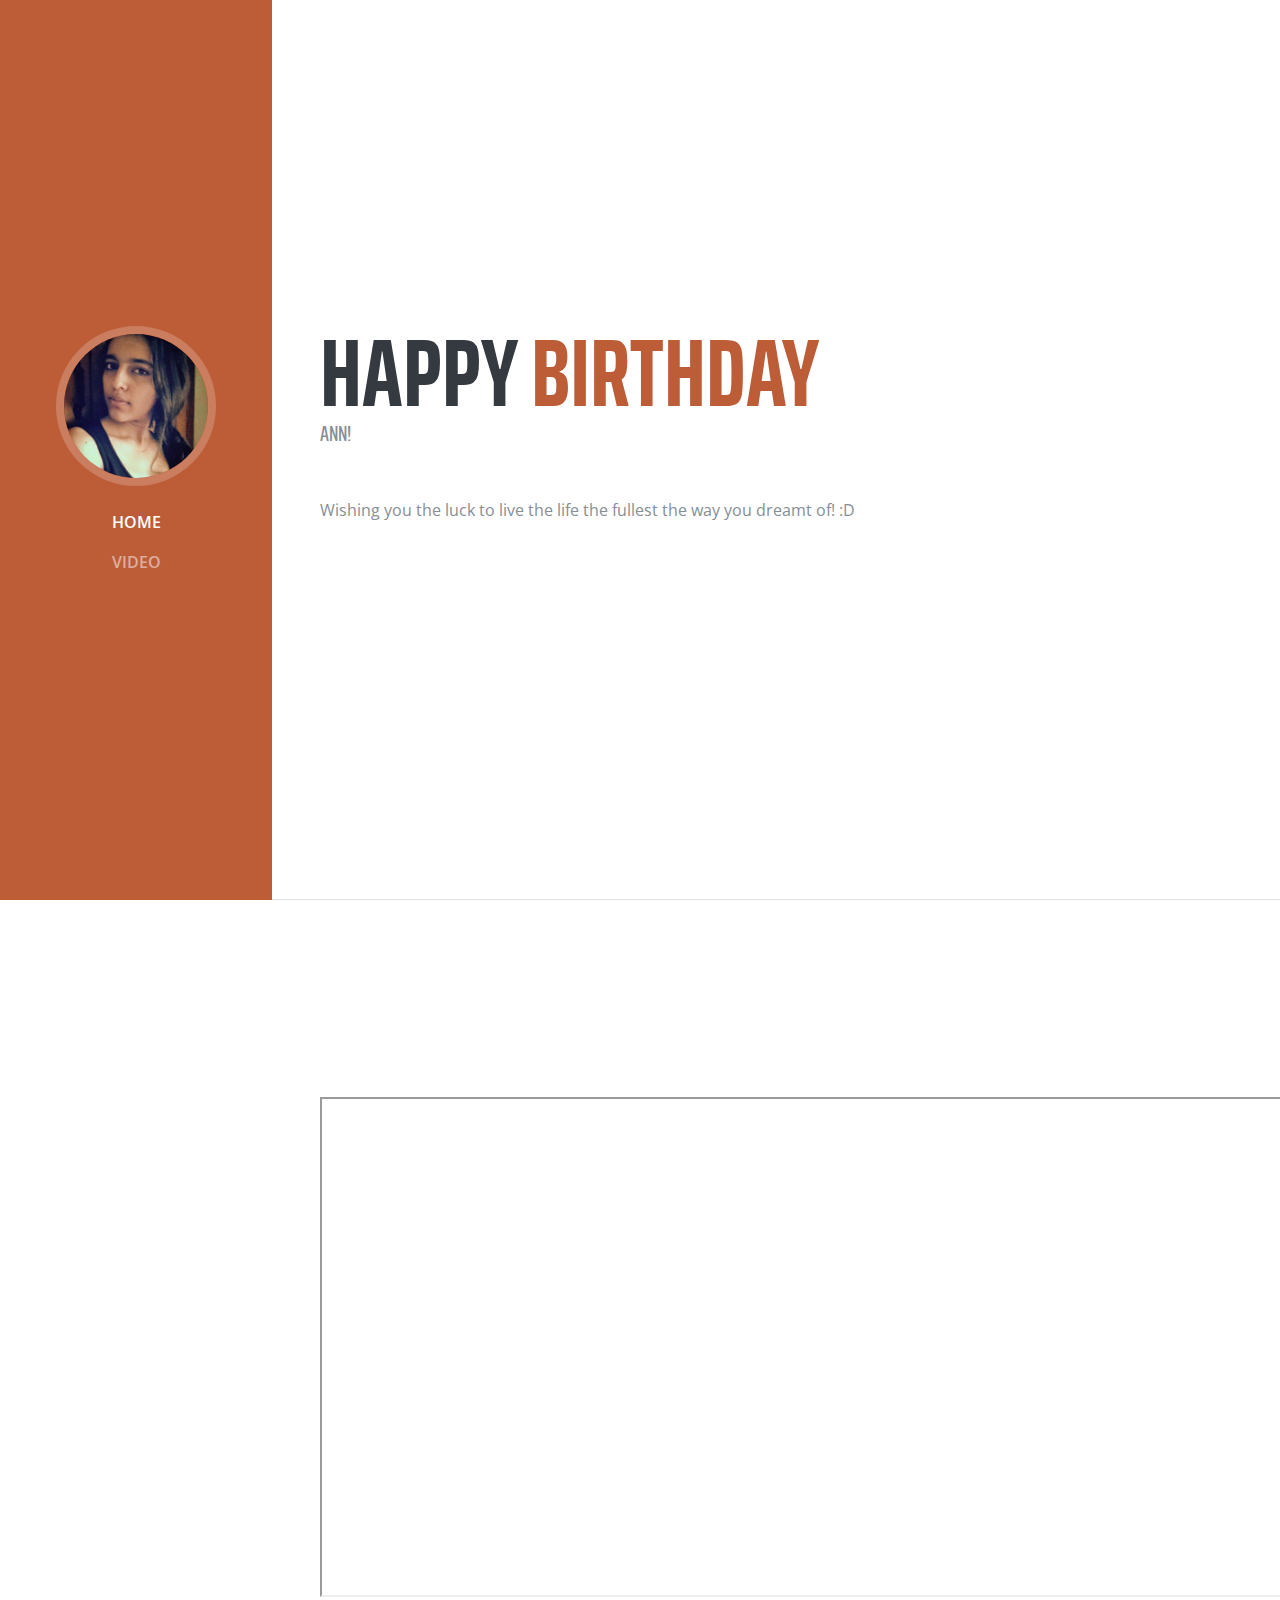
==== commit b963fd80: "removed unwanted" ====
--- a/birthday/index.html
+++ b/birthday/index.html
@@ -72,107 +72,7 @@
         </div>
       </section>
 
-      <section class="resume-section p-3 p-lg-5 d-flex flex-column" id="skills">
-        <div class="my-auto">
-          <h2 class="mb-5">Skills</h2>
-
-          <div class="subheading mb-3">Programming Languages &amp; Tools</div>
-          <ul class="list-inline list-icons">
-            <li class="list-inline-item">
-              <i class="devicons devicons-html5"></i>
-            </li>
-            <li class="list-inline-item">
-              <i class="devicons devicons-css3"></i>
-            </li>
-            <li class="list-inline-item">
-              <i class="devicons devicons-javascript"></i>
-            </li>
-            <li class="list-inline-item">
-              <i class="devicons devicons-jquery"></i>
-            </li>
-            <li class="list-inline-item">
-              <i class="devicons devicons-sass"></i>
-            </li>
-            <li class="list-inline-item">
-              <i class="devicons devicons-less"></i>
-            </li>
-            <li class="list-inline-item">
-              <i class="devicons devicons-bootstrap"></i>
-            </li>
-            <li class="list-inline-item">
-              <i class="devicons devicons-wordpress"></i>
-            </li>
-            <li class="list-inline-item">
-              <i class="devicons devicons-grunt"></i>
-            </li>
-            <li class="list-inline-item">
-              <i class="devicons devicons-gulp"></i>
-            </li>
-            <li class="list-inline-item">
-              <i class="devicons devicons-npm"></i>
-            </li>
-          </ul>
-
-          <div class="subheading mb-3">Workflow</div>
-          <ul class="fa-ul mb-0">
-            <li>
-              <i class="fa-li fa fa-check"></i>
-              Mobile-First, Responsive Design</li>
-            <li>
-              <i class="fa-li fa fa-check"></i>
-              Cross Browser Testing &amp; Debugging</li>
-            <li>
-              <i class="fa-li fa fa-check"></i>
-              Cross Functional Teams</li>
-            <li>
-              <i class="fa-li fa fa-check"></i>
-              Agile Development &amp; Scrum</li>
-          </ul>
-        </div>
-      </section>
-
-      <section class="resume-section p-3 p-lg-5 d-flex flex-column" id="interests">
-        <div class="my-auto">
-          <h2 class="mb-5">Interests</h2>
-          <p>Apart from being a web developer, I enjoy most of my time being outdoors. In the winter, I am an avid skiier and novice ice climber. During the warmer months here in Colorado, I enjoy mountain biking, free climbing, and kayaking.</p>
-          <p class="mb-0">When forced indoors, I follow a number of sci-fi and fantasy genre movies and television shows, I am an aspiring chef, and I spend a large amount of my free time exploring the latest technolgy advancements in the front-end web development world.</p>
-        </div>
-      </section>
-
-      <section class="resume-section p-3 p-lg-5 d-flex flex-column" id="awards">
-        <div class="my-auto">
-          <h2 class="mb-5">Awards &amp; Certifications</h2>
-          <ul class="fa-ul mb-0">
-            <li>
-              <i class="fa-li fa fa-trophy text-warning"></i>
-              Google Analytics Certified Developer</li>
-            <li>
-              <i class="fa-li fa fa-trophy text-warning"></i>
-              Mobile Web Specialist - Google Certification</li>
-            <li>
-              <i class="fa-li fa fa-trophy text-warning"></i>
-              1<sup>st</sup>
-              Place - University of Colorado Boulder - Emerging Tech Competition 2009</li>
-            <li>
-              <i class="fa-li fa fa-trophy text-warning"></i>
-              1<sup>st</sup>
-              Place - University of Colorado Boulder - Adobe Creative Jam 2008 (UI Design Category)</li>
-            <li>
-              <i class="fa-li fa fa-trophy text-warning"></i>
-              2<sup>nd</sup>
-              Place - University of Colorado Boulder - Emerging Tech Competition 2008</li>
-            <li>
-            <li>
-              <i class="fa-li fa fa-trophy text-warning"></i>
-              1<sup>st</sup>
-              Place - James Buchanan High School - Hackathon 2006</li>
-            <li>
-              <i class="fa-li fa fa-trophy text-warning"></i>
-              3<sup>rd</sup>
-              Place - James Buchanan High School - Hackathon 2005</li>
-          </ul>
-        </div>
-      </section>
+     
 
     </div>
 
